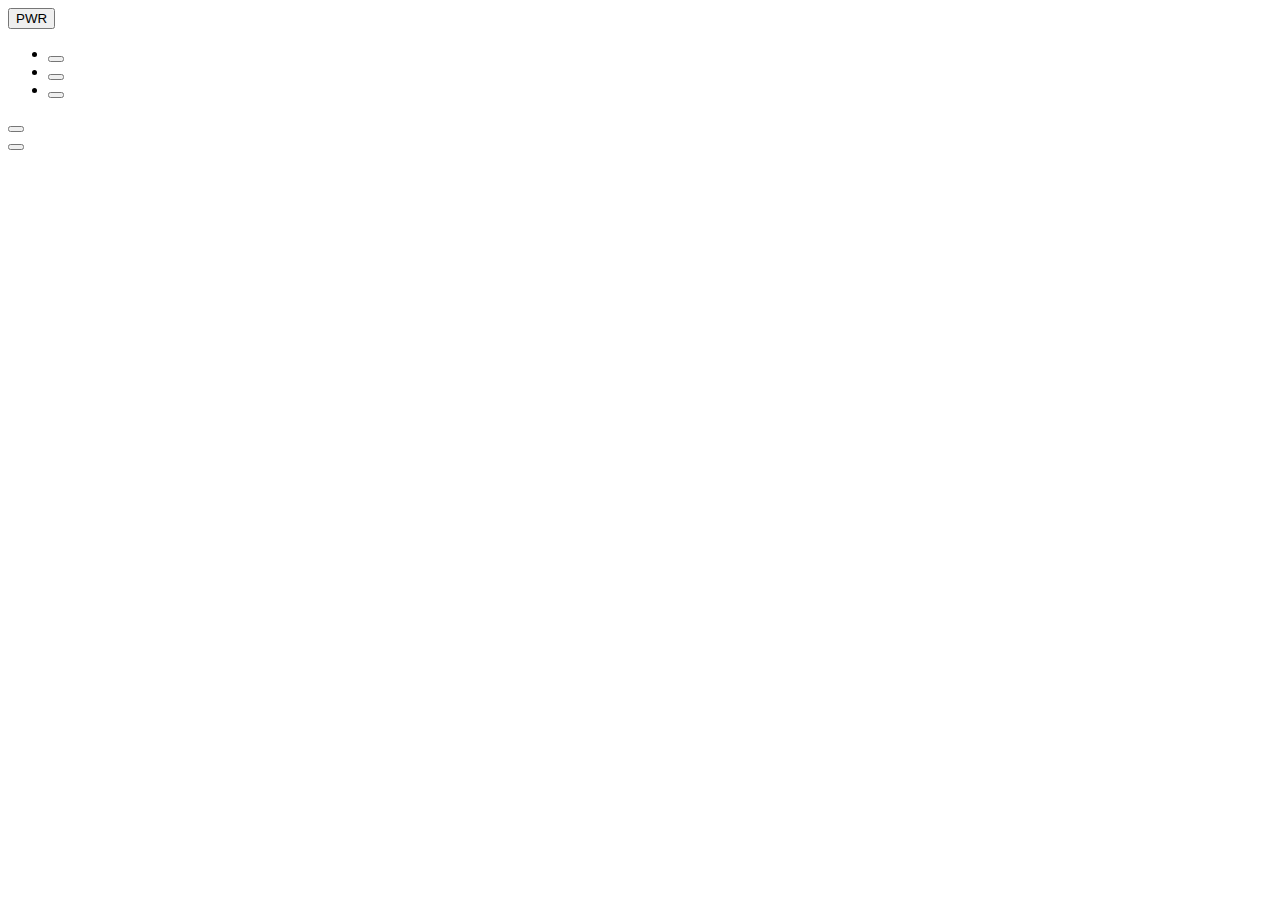
==== index.html @ af087edd "index" ====
<!DOCTYPE html>
<html lang="en">

<head>
    <meta charset="UTF-8" />
    <meta name="viewport" content="width=device-width, initial-scale=1.0" />
    <meta http-equiv="X-UA-Compatible" content="ie=edge" />
    <title>PWR</title>
    <link rel="stylesheet" href="css/head-style.css" />
    <link rel="stylesheet" href="css/main-style.css" />
    <link rel="stylesheet" href="css/footer-style.css">
    <link rel="stylesheet" href="css/fonts-style.css">
</head>

<body>
    <header>
        <nav class="main_menu">
            <button class="button_home">PWR</button>
            <ul class="navigation">
                <li>
                    <button class="button_play" onclick='location.href="play/play.html"'></button> <!-- ссылка -->
                </li>
                <li>
                    <button class="button_watch"></button>
                </li>
                <li>
                    <button class="button_read"></button>
                </li>
            </ul>
        </nav>
        <div class="additional_menu">
            <div class="search">
                <button class="button_search"></button>
            </div>
            <button class="user"></button>
        </div>
</header>
        <div class="content">

        </div>
        <footer>

        </footer>

</body>

</html>
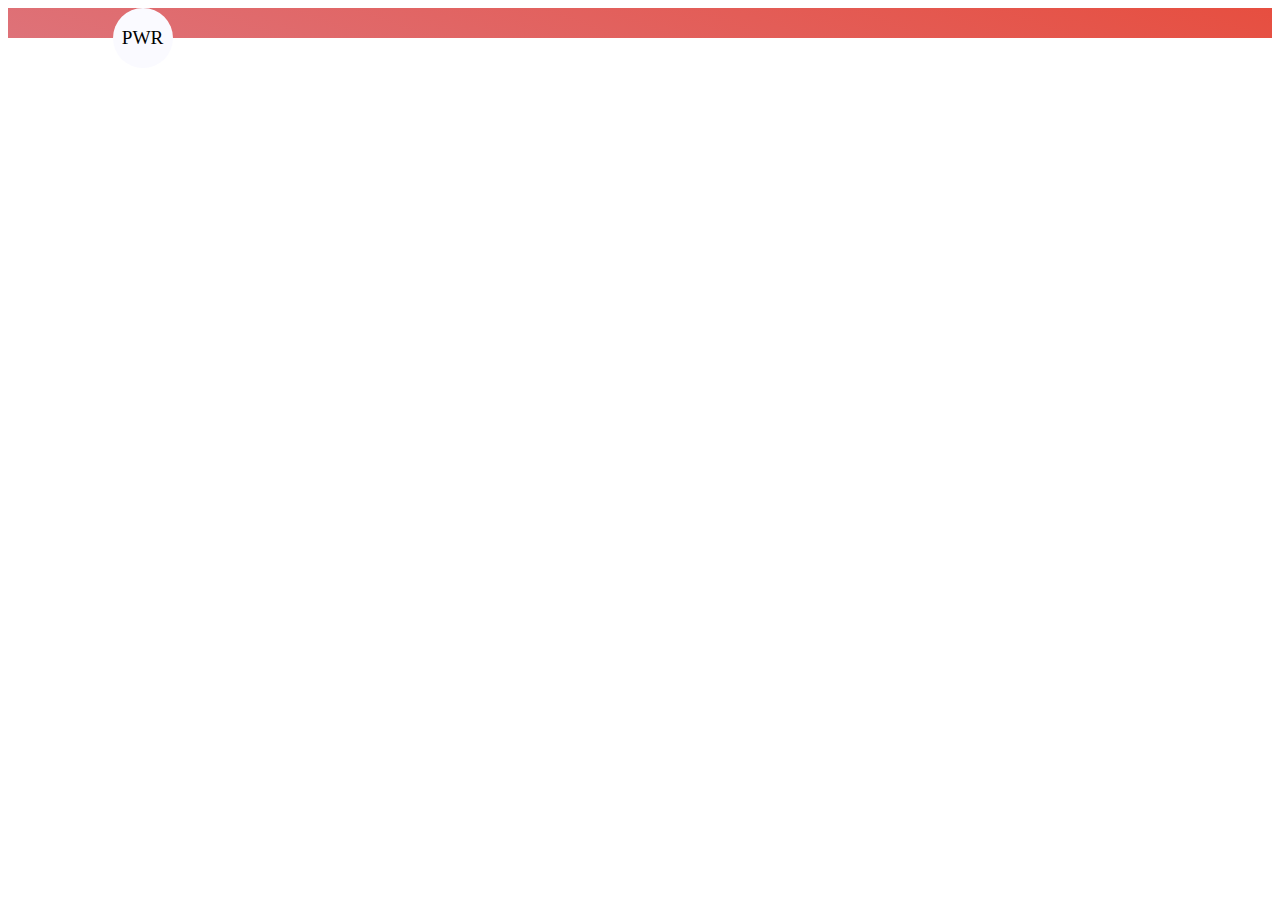
==== commit e13ddc6f: "готовая шапка (основа)" ====
--- a/index.html
+++ b/index.html
@@ -21,10 +21,10 @@
                     <button class="button_play" onclick='location.href="play/play.html"'></button> <!-- ссылка -->
                 </li>
                 <li>
-                    <button class="button_watch"></button>
+                    <button class="button_watch" onclick='location.href="watch/watch.html"'></button>
                 </li>
                 <li>
-                    <button class="button_read"></button>
+                    <button class="button_read" onclick='location.href="read/read.html"'></button>
                 </li>
             </ul>
         </nav>
--- a/css/head-style.css
+++ b/css/head-style.css
@@ -0,0 +1,246 @@
+header {
+  display: block;
+  background-repeat: repeat;
+
+  margin: 0;
+  padding: 0;
+  width: 100%;
+  height: 30px;
+  background-image: linear-gradient(
+    200deg,
+    #2c3e50,
+    #27ae60,
+    #2980b9,
+    #e74c3c,
+    #8d44ad6b
+  );
+  /* background: linear-gradient(-45deg, transparent 15px, #58a 0) right, linear-gradient(45deg, transparent 15px, #655 0) left; */
+  background-attachment: fixed;
+
+  background-size: 1000% 100%;
+  animation: bganimation 60s infinite;
+  transition: 0.35s;
+  z-index: 0;
+}
+
+
+@keyframes bganimation {
+  0% {
+    background-position: 0% 50%;
+  }
+  50% {
+    background-position: 100% 50%;
+  }
+  100% {
+    background-position: 0% 50%;
+  }
+}
+
+header:hover{
+    transition: 0.5s;
+    height: 60px;
+}
+
+.main_menu{
+    position: absolute;
+}
+
+header:hover .main_menu {
+    padding-top: 30px;
+    transition: 0.5s;
+}
+header .main_menu {
+    padding-top: 0px;
+    transition: 0.35s;
+}
+
+ul,li,a {
+  text-decoration: none;
+  list-style: none;
+  padding: 0%;
+  margin: 0%;
+  z-index: 2;
+}
+
+li {
+  opacity: 0.5;
+  padding-top: 20px;
+}
+
+li:hover{
+  opacity: 1.0;
+  transition: 1s;
+}
+
+nav {
+  padding: 0%;
+  margin-left: 7%;
+  z-index: 1;
+}
+
+button{
+  outline: none;
+}
+
+@font-face{
+  font-family: "Montserrat-SemiBold"; /* Имя шрифта */
+  src: url("../fonts/Montserrat/Montserrat-SemiBold.ttf"); /* Путь к файлу со шрифтом */
+}
+
+.button_home {
+  /* margin: 0; */
+  padding: 0;
+  margin: 0px 15px 0px 15px;
+  /* padding: 0px 15px 0px 15px; */
+  color: black;
+  background-color: rgb(250, 250, 255);
+  border: none;
+  font-size: 1.2em;
+  height: 60px;
+  width: 60px;
+  font-family: Montserrat-SemiBold;
+  border-radius: 50%;
+  cursor: pointer;
+  z-index: 3;
+}
+
+.navigation > li{
+  display: none;
+}
+
+.navigation {
+  position: absolute;
+  opacity: 0.0;
+  z-index: -1;
+  /* width: 80px; */
+}
+
+.navigation:hover, .main_menu:hover > button + .navigation {
+  opacity: 1.0;
+  transition: 1s;
+}
+
+.navigation:hover > li, .main_menu:hover > .navigation > li {
+    display: block;
+}
+
+.button_play {
+  padding: 0px 0px 0px 0px;
+  margin: 0px 15px 0px 15px;
+  color: black;
+  background-color: rgb(250, 250, 255);
+  border: none;
+  height: 60px;
+  width: 60px;
+  border-radius: 50%;
+  cursor: pointer;
+  background-repeat: no-repeat;
+  background-position: center;
+  background-size: 2rem 2rem;
+  background-image: url("data:image/svg+xml,<svg xmlns='http://www.w3.org/2000/svg' width='16' height='16' fill='currentColor' class='bi bi-controller' viewBox='0 0 16 16'><path d='M11.5 6.027a.5.5 0 1 1-1 0 .5.5 0 0 1 1 0zm-1.5 1.5a.5.5 0 1 0 0-1 .5.5 0 0 0 0 1zm2.5-.5a.5.5 0 1 1-1 0 .5.5 0 0 1 1 0zm-1.5 1.5a.5.5 0 1 0 0-1 .5.5 0 0 0 0 1zm-6.5-3h1v1h1v1h-1v1h-1v-1h-1v-1h1v-1z'/><path d='M3.051 3.26a.5.5 0 0 1 .354-.613l1.932-.518a.5.5 0 0 1 .62.39c.655-.079 1.35-.117 2.043-.117.72 0 1.443.041 2.12.126a.5.5 0 0 1 .622-.399l1.932.518a.5.5 0 0 1 .306.729c.14.09.266.19.373.297.408.408.78 1.05 1.095 1.772.32.733.599 1.591.805 2.466.206.875.34 1.78.364 2.606.024.816-.059 1.602-.328 2.21a1.42 1.42 0 0 1-1.445.83c-.636-.067-1.115-.394-1.513-.773-.245-.232-.496-.526-.739-.808-.126-.148-.25-.292-.368-.423-.728-.804-1.597-1.527-3.224-1.527-1.627 0-2.496.723-3.224 1.527-.119.131-.242.275-.368.423-.243.282-.494.575-.739.808-.398.38-.877.706-1.513.773a1.42 1.42 0 0 1-1.445-.83c-.27-.608-.352-1.395-.329-2.21.024-.826.16-1.73.365-2.606.206-.875.486-1.733.805-2.466.315-.722.687-1.364 1.094-1.772a2.34 2.34 0 0 1 .433-.335.504.504 0 0 1-.028-.079zm2.036.412c-.877.185-1.469.443-1.733.708-.276.276-.587.783-.885 1.465a13.748 13.748 0 0 0-.748 2.295 12.351 12.351 0 0 0-.339 2.406c-.022.755.062 1.368.243 1.776a.42.42 0 0 0 .426.24c.327-.034.61-.199.929-.502.212-.202.4-.423.615-.674.133-.156.276-.323.44-.504C4.861 9.969 5.978 9.027 8 9.027s3.139.942 3.965 1.855c.164.181.307.348.44.504.214.251.403.472.615.674.318.303.601.468.929.503a.42.42 0 0 0 .426-.241c.18-.408.265-1.02.243-1.776a12.354 12.354 0 0 0-.339-2.406 13.753 13.753 0 0 0-.748-2.295c-.298-.682-.61-1.19-.885-1.465-.264-.265-.856-.523-1.733-.708-.85-.179-1.877-.27-2.913-.27-1.036 0-2.063.091-2.913.27z'/></svg>");
+  /* background-image: url(controller.svg); */
+}
+
+.button_watch {
+  padding: 0px 0px 0px 0px;
+  margin: 0px 15px 0px 15px;
+  color: black;
+  background-color: rgb(250, 250, 255);
+  border: none;
+  height: 60px;
+  width: 60px;
+  border-radius: 50%;
+  cursor: pointer;
+  background-repeat: no-repeat;
+  background-position: center;
+  background-size: 2rem 2rem;
+  background-image: url("data:image/svg+xml,<svg xmlns='http://www.w3.org/2000/svg' width='16' height='16' fill='currentColor' class='bi bi-tv' viewBox='0 0 16 16'><path d='M2.5 13.5A.5.5 0 0 1 3 13h10a.5.5 0 0 1 0 1H3a.5.5 0 0 1-.5-.5zM13.991 3l.024.001a1.46 1.46 0 0 1 .538.143.757.757 0 0 1 .302.254c.067.1.145.277.145.602v5.991l-.001.024a1.464 1.464 0 0 1-.143.538.758.758 0 0 1-.254.302c-.1.067-.277.145-.602.145H2.009l-.024-.001a1.464 1.464 0 0 1-.538-.143.758.758 0 0 1-.302-.254C1.078 10.502 1 10.325 1 10V4.009l.001-.024a1.46 1.46 0 0 1 .143-.538.758.758 0 0 1 .254-.302C1.498 3.078 1.675 3 2 3h11.991zM14 2H2C0 2 0 4 0 4v6c0 2 2 2 2 2h12c2 0 2-2 2-2V4c0-2-2-2-2-2z'/></svg>");
+
+}
+
+.button_read {
+  padding: 0px 0px 0px 0px;
+  margin: 0px 15px 0px 15px;
+  color: black;  
+  background-color: rgb(250, 250, 255);
+  border: none;
+  height: 60px;
+  width: 60px;
+  border-radius: 50%;
+  cursor: pointer;
+  background-repeat: no-repeat;
+  background-position: center;
+  background-size: 2rem 2rem;
+  background-image: url("data:image/svg+xml,<svg xmlns='http://www.w3.org/2000/svg' width='16' height='16' fill='currentColor' class='bi bi-book' viewBox='0 0 16 16'><path d='M1 2.828c.885-.37 2.154-.769 3.388-.893 1.33-.134 2.458.063 3.112.752v9.746c-.935-.53-2.12-.603-3.213-.493-1.18.12-2.37.461-3.287.811V2.828zm7.5-.141c.654-.689 1.782-.886 3.112-.752 1.234.124 2.503.523 3.388.893v9.923c-.918-.35-2.107-.692-3.287-.81-1.094-.111-2.278-.039-3.213.492V2.687zM8 1.783C7.015.936 5.587.81 4.287.94c-1.514.153-3.042.672-3.994 1.105A.5.5 0 0 0 0 2.5v11a.5.5 0 0 0 .707.455c.882-.4 2.303-.881 3.68-1.02 1.409-.142 2.59.087 3.223.877a.5.5 0 0 0 .78 0c.633-.79 1.814-1.019 3.222-.877 1.378.139 2.8.62 3.681 1.02A.5.5 0 0 0 16 13.5v-11a.5.5 0 0 0-.293-.455c-.952-.433-2.48-.952-3.994-1.105C10.413.809 8.985.936 8 1.783z'/></svg>");
+}
+
+.additional_menu{
+  display: flex;
+  align-items: center; 
+  height: auto;
+  width: 450px;
+  /* transition: 0.25s; */
+  opacity: 0.0;
+  float: right;
+  margin-right: 1%;
+}
+
+header:hover .additional_menu{
+  transition: 1s;
+  opacity: 1.0;
+}
+
+/* .additional_menu > .search > .button_search, .additional_menu > .user  {
+  display: none;
+} */
+header:hover .additional_menu > div > button, header:hover .additional_menu > button{
+  display: flex;
+}
+.search{
+  /* display: none; */
+  height: auto;
+  width: 390px;
+  padding: 0;
+  border: none;
+}
+
+.button_search{
+  display: none;
+  background: 0;
+  opacity: 0.5;
+  float: right;
+  height: 60px;
+  width: 60px;
+  padding: 0;
+  border: none;
+  cursor: pointer;
+  background-position: center;
+  background-repeat: no-repeat;
+  background-size: 1.3rem 1.3rem;
+  background-image: url("data:image/svg+xml,<svg xmlns='http://www.w3.org/2000/svg' width='16' height='16' fill='white' class='bi bi-search' viewBox='0 0 16 16'> <path d='M11.742 10.344a6.5 6.5 0 1 0-1.397 1.398h-.001c.03.04.062.078.098.115l3.85 3.85a1 1 0 0 0 1.415-1.414l-3.85-3.85a1.007 1.007 0 0 0-.115-.1zM12 6.5a5.5 5.5 0 1 1-11 0 5.5 5.5 0 0 1 11 0z'/></svg>");
+
+}
+.button_search:hover{
+  opacity: 1;
+  transition: 0.5s;
+}
+
+.user {
+  display: none;
+  background: 0;
+  opacity: 0.5;
+  align-items: center;
+  background-position: center;
+  border: none;
+  height: 60px;
+  width: 60px;
+  margin-left: auto;
+  cursor: pointer;
+  background-repeat: no-repeat;
+  background-size: 2rem 2rem;
+  background-image: url("data:image/svg+xml,<svg xmlns='http://www.w3.org/2000/svg' width='16' height='16' fill='white' class='bi bi-people' viewBox='0 0 16 16'><path d='M15 14s1 0 1-1-1-4-5-4-5 3-5 4 1 1 1 1h8zm-7.978-1A.261.261 0 0 1 7 12.996c.001-.264.167-1.03.76-1.72C8.312 10.629 9.282 10 11 10c1.717 0 2.687.63 3.24 1.276.593.69.758 1.457.76 1.72l-.008.002a.274.274 0 0 1-.014.002H7.022zM11 7a2 2 0 1 0 0-4 2 2 0 0 0 0 4zm3-2a3 3 0 1 1-6 0 3 3 0 0 1 6 0zM6.936 9.28a5.88 5.88 0 0 0-1.23-.247A7.35 7.35 0 0 0 5 9c-4 0-5 3-5 4 0 .667.333 1 1 1h4.216A2.238 2.238 0 0 1 5 13c0-1.01.377-2.042 1.09-2.904.243-.294.526-.569.846-.816zM4.92 10A5.493 5.493 0 0 0 4 13H1c0-.26.164-1.03.76-1.724.545-.636 1.492-1.256 3.16-1.275zM1.5 5.5a3 3 0 1 1 6 0 3 3 0 0 1-6 0zm3-2a2 2 0 1 0 0 4 2 2 0 0 0 0-4z'/></svg>");
+  }
+  .user:hover{
+    opacity: 1;
+    transition: 0.5s;
+}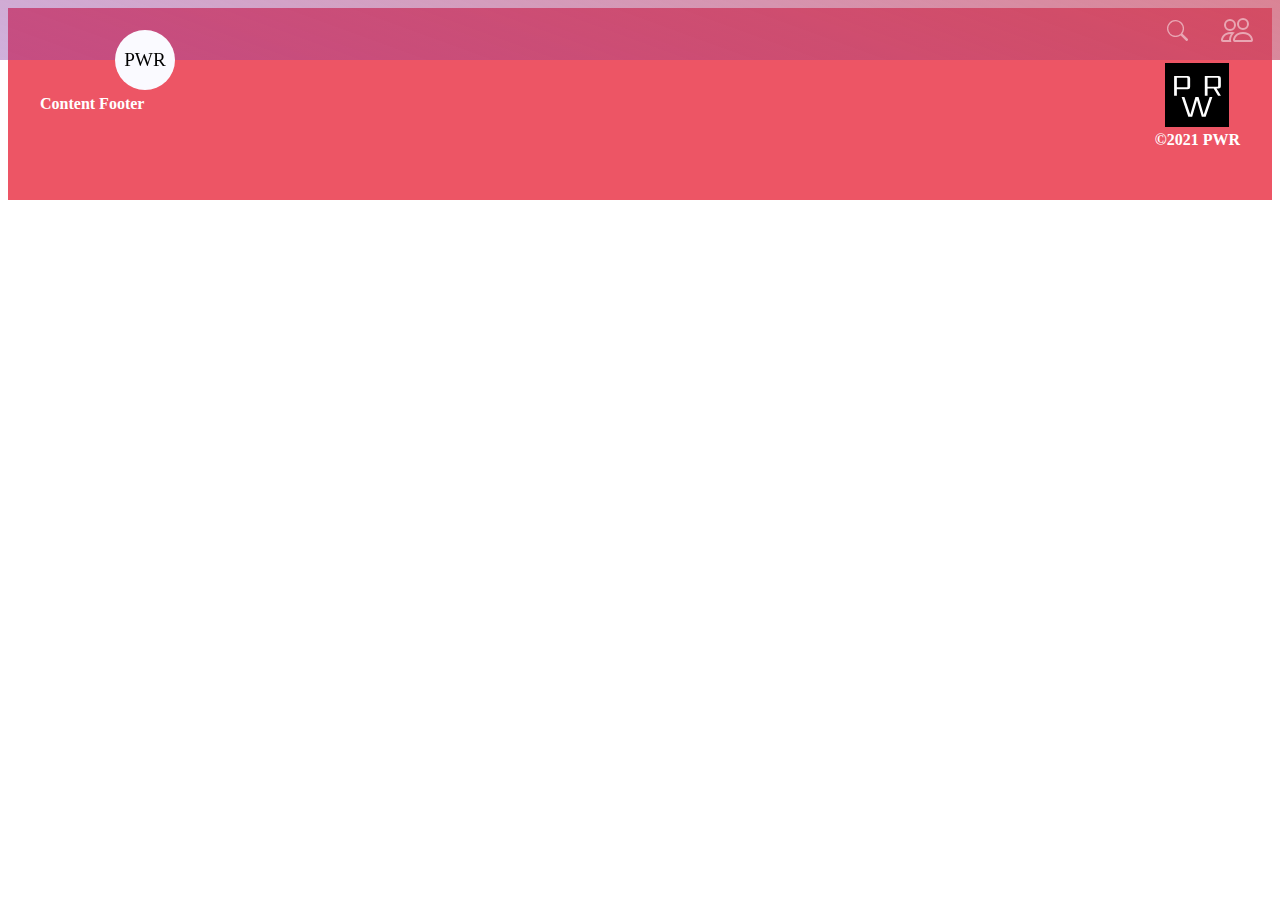
==== commit f0465d66: "fix commit" ====
--- a/index.html
+++ b/index.html
@@ -6,25 +6,29 @@
     <meta name="viewport" content="width=device-width, initial-scale=1.0" />
     <meta http-equiv="X-UA-Compatible" content="ie=edge" />
     <title>PWR</title>
+    <link rel="icon" href="./favicon.png" type="image/png">
+    <!-- <link rel="icon" href="https://cookieless.MySite.com/favicon.ico" type="image/x-icon" /> -->
     <link rel="stylesheet" href="css/head-style.css" />
     <link rel="stylesheet" href="css/main-style.css" />
-    <link rel="stylesheet" href="css/footer-style.css">
-    <link rel="stylesheet" href="css/fonts-style.css">
+    <link rel="stylesheet" href="css/footer-style.css" />
+    <link rel="stylesheet" href="css/fonts-style.css" />
+    <link rel="stylesheet" href="css/play/cards.css" />
 </head>
 
 <body>
     <header>
         <nav class="main_menu">
-            <button class="button_home">PWR</button>
+            <button class="button_home" style="margin-left: 25px;">PWR</button>
             <ul class="navigation">
                 <li>
-                    <button class="button_play" onclick='location.href="play/play.html"'></button> <!-- ссылка -->
+                    <button class="button_play" onclick='location.href="play_part/play.html"'></button>
+                    <!-- ссылка -->
                 </li>
                 <li>
-                    <button class="button_watch" onclick='location.href="watch/watch.html"'></button>
+                    <button class="button_watch" onclick='location.href="watch_part/watch.html"'></button>
                 </li>
                 <li>
-                    <button class="button_read" onclick='location.href="read/read.html"'></button>
+                    <button class="button_read" onclick='location.href="read_part/read.html"'></button>
                 </li>
             </ul>
         </nav>
@@ -34,14 +38,417 @@
             </div>
             <button class="user"></button>
         </div>
-</header>
-        <div class="content">
-
+    </header>
+    <div class="content"></div>
+    <div class="content"></div>
+    <div class="content"></div>
+    <div class="content"></div>
+    <footer>
+        <div class="bubbles">
+            <!-- <div class="bubble"
+                style="--size:3.948727370427094rem; --distance:6.549844304443704rem; --position:37.77509996904687%; --time:3.4749877419681625s; --delay:-3.6175227316938128s;">
+            </div> -->
+            <div class="bubble"
+                style="--size:3.1367589142612493rem; --distance:9.201428553425194rem; --position:12.858069494196055%; --time:2.86108673673815s; --delay:-3.466136213500909s;">
+            </div>
+            <div class="bubble"
+                style="--size:3.670353292409045rem; --distance:6.091466822834024rem; --position:83.87599224735982%; --time:2.884741479718118s; --delay:-3.914199660465432s;">
+            </div>
+            <div class="bubble"
+                style="--size:2.284219067628695rem; --distance:8.361922949764185rem; --position:38.792128164680186%; --time:2.155160875172521s; --delay:-2.1383026610315s;">
+            </div>
+            <div class="bubble"
+                style="--size:4.069397222473787rem; --distance:6.437437799266891rem; --position:48.37378714667215%; --time:3.8854760142228035s; --delay:-2.003293407192522s;">
+            </div>
+            <div class="bubble"
+                style="--size:4.118524295577636rem; --distance:7.266617221627243rem; --position:92.50546962364902%; --time:3.008534002045968s; --delay:-3.36789245616615s;">
+            </div>
+            <div class="bubble"
+                style="--size:2.8761320525238423rem; --distance:6.795263122536467rem; --position:67.51904483965677%; --time:3.6310864192461967s; --delay:-2.802022008845197s;">
+            </div>
+            <div class="bubble"
+                style="--size:2.312696759448805rem; --distance:7.322653841328826rem; --position:60.850997403567575%; --time:2.889064248804776s; --delay:-2.958729641729799s;">
+            </div>
+            <div class="bubble"
+                style="--size:4.304632946880781rem; --distance:6.335824960311105rem; --position:49.224587279427425%; --time:2.9152658268993936s; --delay:-2.9139965771781906s;">
+            </div>
+            <!-- <div class="bubble"
+                style="--size:4.24087884777848rem; --distance:8.332487312730246rem; --position:49.733142081216386%; --time:2.50763098416795s; --delay:-3.2711328539859816s;">
+            </div> -->
+            <div class="bubble"
+                style="--size:3.8054182860505037rem; --distance:9.182626296881057rem; --position:-2.193633084658959%; --time:3.2894369142450017s; --delay:-2.7060606423033233s;">
+            </div>
+            <!-- <div class="bubble"
+                style="--size:4.47548216769264rem; --distance:7.27748374230817rem; --position:15.029050917769734%; --time:3.1232163762725897s; --delay:-2.106244963361916s;">
+            </div> -->
+            <div class="bubble"
+                style="--size:4.529884404888543rem; --distance:9.613780638615697rem; --position:31.57328110692756%; --time:3.604474165775844s; --delay:-3.2563677599597596s;">
+            </div>
+            <div class="bubble"
+                style="--size:4.4363717853736215rem; --distance:7.311288552017235rem; --position:72.49677222178676%; --time:3.315905406928909s; --delay:-3.9870099745563374s;">
+            </div>
+            <div class="bubble"
+                style="--size:3.9560514298943916rem; --distance:7.1629132201546675rem; --position:55.48678643426719%; --time:3.6384654259913094s; --delay:-2.748614552137579s;">
+            </div>
+            <div class="bubble"
+                style="--size:4.765261766631211rem; --distance:8.497076244973673rem; --position:87.86054566198318%; --time:3.7439848417061783s; --delay:-2.1309020741868965s;">
+            </div>
+            <div class="bubble"
+                style="--size:3.994747013450578rem; --distance:6.391963702606973rem; --position:66.15126655823278%; --time:3.5052422249312936s; --delay:-3.2991444500768283s;">
+            </div>
+            <div class="bubble"
+                style="--size:4.068875734766092rem; --distance:7.541961313321961rem; --position:102.64092947825233%; --time:2.4129020394331318s; --delay:-3.3087464364875325s;">
+            </div>
+            <div class="bubble"
+                style="--size:4.126893571139312rem; --distance:9.436315991846893rem; --position:50.12735140008847%; --time:2.6475102987859267s; --delay:-3.6232979571289374s;">
+            </div>
+            <!-- <div class="bubble"
+                style="--size:2.5138648707271596rem; --distance:6.261255263489236rem; --position:86.2963316475169%; --time:3.1145818926531055s; --delay:-3.4240066824417537s;">
+            </div> -->
+            <div class="bubble"
+                style="--size:3.1649677499776754rem; --distance:7.361507259146381rem; --position:77.45368000635665%; --time:2.7442447464184907s; --delay:-2.479951826653431s;">
+            </div>
+            <div class="bubble"
+                style="--size:4.754433070112737rem; --distance:6.2261550489255235rem; --position:58.09380522905347%; --time:3.8049780089886247s; --delay:-2.0837937587870456s;">
+            </div>
+            <div class="bubble"
+                style="--size:3.0580199622103104rem; --distance:7.763676274447313rem; --position:12.553315382268067%; --time:3.7866641846799944s; --delay:-2.6535574494017804s;">
+            </div>
+            <div class="bubble"
+                style="--size:4.002221210296389rem; --distance:6.663193691420339rem; --position:0.7462134093690986%; --time:2.0097060558059834s; --delay:-2.5223260659072886s;">
+            </div>
+            <!-- <div class="bubble"
+                style="--size:4.2695783724010585rem; --distance:7.058230191710775rem; --position:16.477371161163155%; --time:2.2272471034359436s; --delay:-3.619439098650853s;">
+            </div> -->
+            <div class="bubble"
+                style="--size:5.179525899021263rem; --distance:8.851941441554423rem; --position:47.300468309935084%; --time:2.0526883747452738s; --delay:-3.05402969744903s;">
+            </div>
+            <div class="bubble"
+                style="--size:4.923774829683213rem; --distance:9.191668483785312rem; --position:17.623113300076472%; --time:2.890073188637587s; --delay:-3.320579987264792s;">
+            </div>
+            <div class="bubble"
+                style="--size:4.4423786488671935rem; --distance:9.687374053019777rem; --position:11.48212852447179%; --time:3.3204387171514758s; --delay:-2.0660032100765715s;">
+            </div>
+            <!-- <div class="bubble"
+                style="--size:4.304426763301396rem; --distance:9.590794799432166rem; --position:1.5371229900697863%; --time:3.7465007802967007s; --delay:-3.4964514814208223s;">
+            </div> -->
+            <div class="bubble"
+                style="--size:2.906997371544098rem; --distance:9.485259701568625rem; --position:71.15001037034126%; --time:2.2067283282542824s; --delay:-3.484538813397475s;">
+            </div>
+            <!-- <div class="bubble"
+                style="--size:4.678284196373078rem; --distance:9.659993170418753rem; --position:0.5781654572466959%; --time:3.8514096832241203s; --delay:-2.4410493005620566s;">
+            </div> -->
+            <div class="bubble"
+                style="--size:5.246427110015698rem; --distance:7.630388080906622rem; --position:23.3886812488525%; --time:3.368390207580188s; --delay:-3.097168297763015s;">
+            </div>
+            <div class="bubble"
+                style="--size:2.217791644210311rem; --distance:8.6600223402329rem; --position:36.63006491517401%; --time:3.2140079305803515s; --delay:-2.764435911898658s;">
+            </div>
+            <div class="bubble"
+                style="--size:5.263756354081423rem; --distance:9.131447064352507rem; --position:69.24881070367256%; --time:3.70000332336418s; --delay:-2.484562467156992s;">
+            </div>
+            <div class="bubble"
+                style="--size:3.7185900404766477rem; --distance:7.840524267756625rem; --position:52.37535330758434%; --time:2.937473900337103s; --delay:-3.223563774393622s;">
+            </div>
+            <!-- <div class="bubble"
+                style="--size:3.013004622829529rem; --distance:8.587197053918352rem; --position:88.6416788192108%; --time:2.358050899281837s; --delay:-2.7799154742920376s;">
+            </div> -->
+            <div class="bubble"
+                style="--size:2.8623163573269714rem; --distance:6.059821768083595rem; --position:64.44564035280656%; --time:3.8572872429564606s; --delay:-3.8868326522878203s;">
+            </div>
+            <div class="bubble"
+                style="--size:4.669675690848313rem; --distance:9.051366612445879rem; --position:84.18017522946663%; --time:3.3977591378342327s; --delay:-3.2164008382863383s;">
+            </div>
+            <div class="bubble"
+                style="--size:2.9959755370274497rem; --distance:8.87666109116352rem; --position:58.72050644134132%; --time:2.281940467910401s; --delay:-2.771902518873723s;">
+            </div>
+            <div class="bubble"
+                style="--size:3.069548611822391rem; --distance:8.232943371566527rem; --position:69.78465714594608%; --time:2.9269948809088846s; --delay:-3.0337983043845975s;">
+            </div>
+            <div class="bubble"
+                style="--size:3.7139227972717332rem; --distance:6.214855619030818rem; --position:81.77236233170487%; --time:2.7506665327996696s; --delay:-3.390290759569023s;">
+            </div>
+            <div class="bubble"
+                style="--size:5.334926613721213rem; --distance:9.415594454879034rem; --position:62.675723190943245%; --time:2.05358487482981s; --delay:-3.2278070510826136s;">
+            </div>
+            <div class="bubble"
+                style="--size:2.877756424004078rem; --distance:6.675855901591002rem; --position:95.59177365199749%; --time:2.556442624315955s; --delay:-3.695000519825677s;">
+            </div>
+            <div class="bubble"
+                style="--size:5.764920918681949rem; --distance:7.395002576101345rem; --position:17.099436109585984%; --time:2.8284747601812055s; --delay:-3.612602612981969s;">
+            </div>
+            <div class="bubble"
+                style="--size:4.6278205147014315rem; --distance:6.852079065165088rem; --position:11.499915049711845%; --time:3.050029894836463s; --delay:-2.383942977657673s;">
+            </div>
+            <div class="bubble"
+                style="--size:3.9238504402050074rem; --distance:6.715858176044475rem; --position:55.19603300812258%; --time:2.7521004094876136s; --delay:-3.824629789096179s;">
+            </div>
+            <div class="bubble"
+                style="--size:3.954106786943007rem; --distance:6.77033169160299rem; --position:91.918327175393%; --time:3.0713795068502203s; --delay:-3.673995434225004s;">
+            </div>
+            <div class="bubble"
+                style="--size:5.17691925951679rem; --distance:7.651683070951435rem; --position:63.328576873814555%; --time:2.246020057981443s; --delay:-2.013998629247177s;">
+            </div>
+            <!-- <div class="bubble"
+                style="--size:4.99165183631768rem; --distance:8.569359352446128rem; --position:11.285812499440546%; --time:3.9630812358258036s; --delay:-2.8912791430119102s;">
+            </div> -->
+            <div class="bubble"
+                style="--size:4.635108057340669rem; --distance:9.065783080683682rem; --position:70.66112455797104%; --time:2.0149491930267134s; --delay:-2.2787281445393224s;">
+            </div>
+            <div class="bubble"
+                style="--size:5.453655718448519rem; --distance:6.016637801578447rem; --position:75.14046121685043%; --time:3.105391076705995s; --delay:-2.879503555060295s;">
+            </div>
+            <div class="bubble"
+                style="--size:5.488930218941075rem; --distance:6.68027666230896rem; --position:45.138471744396654%; --time:2.8745887734279703s; --delay:-3.3273863072785117s;">
+            </div>
+            <div class="bubble"
+                style="--size:5.423725182274157rem; --distance:6.046021670187853rem; --position:36.34763596671894%; --time:3.00227615470992s; --delay:-2.0786113538747695s;">
+            </div>
+            <div class="bubble"
+                style="--size:5.926827641350309rem; --distance:9.30241495746645rem; --position:90.40262290533066%; --time:3.3392688391643115s; --delay:-3.081749438413535s;">
+            </div>
+            <div class="bubble"
+                style="--size:3.6443249139075684rem; --distance:9.522436622804628rem; --position:102.04800233197632%; --time:3.5083455679691906s; --delay:-2.8388207735781896s;">
+            </div>
+            <div class="bubble"
+                style="--size:3.973719991963364rem; --distance:9.816646995582582rem; --position:-1.2261180607751654%; --time:2.42668432936786s; --delay:-3.7686004305309955s;">
+            </div>
+            <div class="bubble"
+                style="--size:5.071401626667304rem; --distance:9.372665377632392rem; --position:2.3480917211174868%; --time:3.2735484594145743s; --delay:-2.4556647616304725s;">
+            </div>
+            <div class="bubble"
+                style="--size:3.285603424705326rem; --distance:6.3409903008038775rem; --position:62.17410140334334%; --time:2.560895396676588s; --delay:-3.4127906405203583s;">
+            </div>
+            <!-- <div class="bubble"
+                style="--size:2.2845310590383043rem; --distance:8.99752335474967rem; --position:58.4237035325211%; --time:2.2052584197668086s; --delay:-3.9179142682156964s;">
+            </div> -->
+            <div class="bubble"
+                style="--size:4.772959407910194rem; --distance:7.233400365266518rem; --position:93.63293900232946%; --time:2.3739749236465664s; --delay:-2.3388092229566246s;">
+            </div>
+            <div class="bubble"
+                style="--size:3.3600885040050947rem; --distance:7.601216841836544rem; --position:68.22182376918981%; --time:3.787963905189989s; --delay:-3.758287831891939s;">
+            </div>
+            <div class="bubble"
+                style="--size:2.5988503163680887rem; --distance:6.11631476912462rem; --position:3.084770717839337%; --time:3.7109543817422073s; --delay:-3.523863325702666s;">
+            </div>
+            <div class="bubble"
+                style="--size:4.401736501105709rem; --distance:9.303293484866956rem; --position:97.50933892726877%; --time:2.829614005782079s; --delay:-2.589628890015976s;">
+            </div>
+            <div class="bubble"
+                style="--size:3.6002084149658637rem; --distance:7.608724735476558rem; --position:42.8491339718842%; --time:2.693593339446382s; --delay:-2.691728601832254s;">
+            </div>
+            <div class="bubble"
+                style="--size:3.4099806059279754rem; --distance:7.384755302514197rem; --position:0.7290931774064457%; --time:2.786196277857473s; --delay:-3.628728800967194s;">
+            </div>
+            <div class="bubble"
+                style="--size:2.9108779701906062rem; --distance:8.853460961360376rem; --position:42.790918104169535%; --time:2.979602013496716s; --delay:-3.2686111184111275s;">
+            </div>
+            <div class="bubble"
+                style="--size:4.3519026218545225rem; --distance:8.843920474687213rem; --position:67.73977508704391%; --time:2.711114947036962s; --delay:-2.2519280486287276s;">
+            </div>
+            <div class="bubble"
+                style="--size:5.256827196725564rem; --distance:8.006063670297124rem; --position:101.02272410728568%; --time:2.389134950070548s; --delay:-3.176276521644877s;">
+            </div>
+            <div class="bubble"
+                style="--size:3.7608532159252954rem; --distance:8.208994588361373rem; --position:76.81651343108392%; --time:3.667721247762901s; --delay:-3.0406963659136914s;">
+            </div>
+            <div class="bubble"
+                style="--size:3.265363694590464rem; --distance:8.408693462423448rem; --position:22.52859349536239%; --time:2.8568996708765995s; --delay:-2.1678958467760023s;">
+            </div>
+            <div class="bubble"
+                style="--size:5.491593196326rem; --distance:6.375034723512148rem; --position:48.41068511625774%; --time:2.9301185787321455s; --delay:-3.2198244550965818s;">
+            </div>
+            <div class="bubble"
+                style="--size:3.4596394119424705rem; --distance:6.885777462226457rem; --position:52.12442597782462%; --time:3.769563763171114s; --delay:-2.3456850743968247s;">
+            </div>
+            <div class="bubble"
+                style="--size:3.64956553126388rem; --distance:9.269738474732215rem; --position:63.35189069343491%; --time:2.885065614334139s; --delay:-2.155025241476991s;">
+            </div>
+            <div class="bubble"
+                style="--size:3.817770046708599rem; --distance:8.063488430471118rem; --position:60.351175644830974%; --time:2.1402211319289273s; --delay:-2.7526922018650724s;">
+            </div>
+            <div class="bubble"
+                style="--size:3.276443541250366rem; --distance:8.679621984421892rem; --position:71.39380720095497%; --time:2.0732581800127283s; --delay:-2.6692447485515802s;">
+            </div>
+            <div class="bubble"
+                style="--size:2.229953442692282rem; --distance:8.224645535454197rem; --position:67.18251905785077%; --time:2.9276429108596704s; --delay:-2.1865856113232915s;">
+            </div>
+            <div class="bubble"
+                style="--size:2.617476595300248rem; --distance:7.111257775631822rem; --position:38.33203337547375%; --time:3.2280696621554665s; --delay:-2.609838798320249s;">
+            </div>
+            <div class="bubble"
+                style="--size:3.005836284498593rem; --distance:6.763617632093626rem; --position:85.0934707230014%; --time:3.8377699948011585s; --delay:-3.132577816403958s;">
+            </div>
+            <div class="bubble"
+                style="--size:3.7364445121899807rem; --distance:8.250305860978935rem; --position:-1.1635891830227352%; --time:2.158886563725934s; --delay:-3.2582125046423274s;">
+            </div>
+            <div class="bubble"
+                style="--size:3.18807362266128rem; --distance:9.119932730980118rem; --position:21.90230463479798%; --time:3.1011954450681465s; --delay:-3.233550116000498s;">
+            </div>
+            <div class="bubble"
+                style="--size:3.2792488351132816rem; --distance:6.045195488025095rem; --position:39.40283209404015%; --time:3.9740523333878173s; --delay:-2.6516599138922605s;">
+            </div>
+            <div class="bubble"
+                style="--size:3.0727567289465156rem; --distance:7.859820546166572rem; --position:82.67880437881306%; --time:2.4124177841018417s; --delay:-3.209426494349661s;">
+            </div>
+            <div class="bubble"
+                style="--size:2.319050182467479rem; --distance:9.608103946420846rem; --position:15.688686804524735%; --time:3.4286867082756056s; --delay:-3.2556174157746844s;">
+            </div>
+            <div class="bubble"
+                style="--size:3.1428138600090607rem; --distance:6.997920912270885rem; --position:73.97654092489266%; --time:2.627027236227373s; --delay:-3.676068828469333s;">
+            </div>
+            <div class="bubble"
+                style="--size:3.135603812341091rem; --distance:9.044926339327795rem; --position:45.56015371780913%; --time:3.7365125203962486s; --delay:-2.00508443572502s;">
+            </div>
+            <div class="bubble"
+                style="--size:3.029821215258658rem; --distance:8.381009506384355rem; --position:-3.1198304468648574%; --time:2.59735627514686s; --delay:-3.33632657220954s;">
+            </div>
+            <div class="bubble"
+                style="--size:5.877238332048699rem; --distance:9.739390247458264rem; --position:40.55213974815135%; --time:3.4886279663554554s; --delay:-2.028747520547473s;">
+            </div>
+            <div class="bubble"
+                style="--size:4.627574006188791rem; --distance:9.889961874946628rem; --position:41.310580419552224%; --time:2.87482809720755s; --delay:-2.500103775638209s;">
+            </div>
+            <div class="bubble"
+                style="--size:3.7903234314691225rem; --distance:6.5686431358586015rem; --position:73.26395471167483%; --time:3.4731450516877476s; --delay:-2.6270228279407255s;">
+            </div>
+            <div class="bubble"
+                style="--size:5.83344750389411rem; --distance:8.61679029916059rem; --position:26.26094202369869%; --time:3.045427788964102s; --delay:-2.4292867145363153s;">
+            </div>
+            <div class="bubble"
+                style="--size:5.889525554724374rem; --distance:7.761283275959475rem; --position:10.863565710278174%; --time:3.0831889798505716s; --delay:-2.1570960826546832s;">
+            </div>
+            <div class="bubble"
+                style="--size:2.995640577796019rem; --distance:9.30414723014184rem; --position:72.59518360658201%; --time:2.8469412434288945s; --delay:-3.3892236735524373s;">
+            </div>
+            <div class="bubble"
+                style="--size:3.2332022550263293rem; --distance:9.29819544436032rem; --position:15.518610069901865%; --time:2.655273123683344s; --delay:-3.9248863556347713s;">
+            </div>
+            <div class="bubble"
+                style="--size:4.089352190574144rem; --distance:6.254470057060483rem; --position:71.00489925704153%; --time:2.233498272749778s; --delay:-2.1505028589268815s;">
+            </div>
+            <div class="bubble"
+                style="--size:4.072103757860255rem; --distance:7.054863848464152rem; --position:16.470789443605057%; --time:3.281677207417528s; --delay:-3.097532772930757s;">
+            </div>
+            <div class="bubble"
+                style="--size:3.6318598986143513rem; --distance:8.856878434984367rem; --position:1.5781712763832907%; --time:2.8640055275167295s; --delay:-3.361588671396552s;">
+            </div>
+            <div class="bubble"
+                style="--size:3.0385367919821373rem; --distance:6.877457060093469rem; --position:8.45013659347499%; --time:2.1728990536813155s; --delay:-2.8982666689797285s;">
+            </div>
+            <div class="bubble"
+                style="--size:5.18709549146677rem; --distance:6.7194807958484315rem; --position:66.5959619250863%; --time:2.391455347239041s; --delay:-3.8035880200298684s;">
+            </div>
+            <div class="bubble"
+                style="--size:3.0936825596600928rem; --distance:8.643559951490554rem; --position:-2.1176408821802384%; --time:3.394064692742947s; --delay:-2.8030130435237766s;">
+            </div>
+            <div class="bubble"
+                style="--size:3.6693776816748773rem; --distance:9.031038190956375rem; --position:89.19195630258896%; --time:3.8244717002420683s; --delay:-3.8139457354075974s;">
+            </div>
+            <div class="bubble"
+                style="--size:5.7357101118162rem; --distance:8.455358315478094rem; --position:98.96598417983618%; --time:2.1982113025709187s; --delay:-2.43005749551088s;">
+            </div>
+            <div class="bubble"
+                style="--size:4.857521341555788rem; --distance:8.835347750425406rem; --position:33.864785269107095%; --time:2.9630948493813545s; --delay:-2.989333241793128s;">
+            </div>
+            <div class="bubble"
+                style="--size:4.446888732702754rem; --distance:6.335671801376756rem; --position:25.094800914291334%; --time:3.3007826711488053s; --delay:-3.4288423866304676s;">
+            </div>
+            <div class="bubble"
+                style="--size:2.9414444791977132rem; --distance:9.011635441522493rem; --position:94.27530670299743%; --time:3.111346403094161s; --delay:-2.004333356188897s;">
+            </div>
+            <div class="bubble"
+                style="--size:3.4269479915837247rem; --distance:9.49354911648338rem; --position:72.77821318984239%; --time:3.790052786195944s; --delay:-3.166244690673961s;">
+            </div>
+            <div class="bubble"
+                style="--size:4.703218872471644rem; --distance:7.0886332949903235rem; --position:95.74062004485221%; --time:2.671270841918625s; --delay:-2.2456997939592243s;">
+            </div>
+            <div class="bubble"
+                style="--size:4.605967008211568rem; --distance:6.437088314925039rem; --position:39.64819837059683%; --time:2.2449570626892257s; --delay:-3.1442627709088096s;">
+            </div>
+            <div class="bubble"
+                style="--size:2.5755947418165004rem; --distance:6.470848397377339rem; --position:28.58166816223354%; --time:3.393851967923814s; --delay:-3.2150314820782726s;">
+            </div>
+            <div class="bubble"
+                style="--size:2.621653583181903rem; --distance:8.566730544043956rem; --position:56.07059548810698%; --time:2.9763158173971016s; --delay:-3.529298351231313s;">
+            </div>
+            <div class="bubble"
+                style="--size:3.315311869793069rem; --distance:9.739438758672822rem; --position:87.75462468587074%; --time:2.9465969220235713s; --delay:-3.9714906985683966s;">
+            </div>
+            <div class="bubble"
+                style="--size:4.1112499282254085rem; --distance:8.140685532763847rem; --position:9.60430271337701%; --time:2.7723371481102155s; --delay:-2.0848196241875714s;">
+            </div>
+            <div class="bubble"
+                style="--size:5.734811557513127rem; --distance:7.4269994470523155rem; --position:13.68033390014331%; --time:2.1736374852022573s; --delay:-3.2438375078733097s;">
+            </div>
+            <div class="bubble"
+                style="--size:3.2714919307002956rem; --distance:9.977095218133957rem; --position:82.18246858367145%; --time:3.0021015891462604s; --delay:-2.2637065456960954s;">
+            </div>
+            <div class="bubble"
+                style="--size:3.2749600114575106rem; --distance:7.69223218426041rem; --position:83.5032586099904%; --time:3.863380982737875s; --delay:-3.3133117066515454s;">
+            </div>
+            <div class="bubble"
+                style="--size:3.1646285281802005rem; --distance:8.365968447176122rem; --position:5.0346585652888045%; --time:3.558512515662754s; --delay:-2.452501753159068s;">
+            </div>
+            <div class="bubble"
+                style="--size:2.817246669206515rem; --distance:8.486632156814249rem; --position:91.28821521292612%; --time:2.870762840172235s; --delay:-2.950845709852344s;">
+            </div>
+            <div class="bubble"
+                style="--size:4.815591161974508rem; --distance:9.646859237703438rem; --position:69.82299382841313%; --time:2.8029952361708634s; --delay:-3.5268328297153153s;">
+            </div>
+            <div class="bubble"
+                style="--size:5.538053646282726rem; --distance:7.127864556727358rem; --position:43.69131018275164%; --time:2.8136187357422298s; --delay:-2.191913606502136s;">
+            </div>
+            <div class="bubble"
+                style="--size:5.238587736975816rem; --distance:7.687046878369922rem; --position:95.33863105658094%; --time:2.253488453139477s; --delay:-3.538310778409527s;">
+            </div>
+            <div class="bubble"
+                style="--size:3.6819708630212693rem; --distance:6.318341126882495rem; --position:49.31674607691997%; --time:3.452673155604683s; --delay:-2.229937757333203s;">
+            </div>
+            <div class="bubble"
+                style="--size:3.3829049991798463rem; --distance:8.14089956305745rem; --position:1.5196222872325933%; --time:2.365903296499061s; --delay:-2.6095207780507614s;">
+            </div>
+            <div class="bubble"
+                style="--size:2.081211756707922rem; --distance:8.326658188958566rem; --position:81.46991946721893%; --time:2.5842628693928584s; --delay:-3.3589468430934226s;">
+            </div>
+            <div class="bubble"
+                style="--size:3.1692822834970285rem; --distance:9.11823183429859rem; --position:52.94719159529716%; --time:3.9121238491885566s; --delay:-2.564480359066781s;">
+            </div>
+            <div class="bubble"
+                style="--size:2.618846228549457rem; --distance:6.455160831993574rem; --position:103.0901769420394%; --time:2.0186655268066964s; --delay:-2.8714462727310996s;">
+            </div>
+            <div class="bubble"
+                style="--size:5.096645675187896rem; --distance:8.079205119437425rem; --position:95.80835734539296%; --time:3.2911979656772328s; --delay:-2.0540302481545263s;">
+            </div>
+            <div class="bubble"
+                style="--size:5.742168569591237rem; --distance:6.653073669165891rem; --position:0.384754764750161%; --time:3.6574458939900767s; --delay:-3.8232477175163018s;">
+            </div>
+            <div class="bubble"
+                style="--size:5.352232418589858rem; --distance:7.4501273094513945rem; --position:3.340768315539698%; --time:3.235750393514813s; --delay:-2.6239239597659543s;">
+            </div>
+            <div class="bubble"
+                style="--size:5.030051738239163rem; --distance:6.761656639270766rem; --position:19.47158415771472%; --time:3.809913143422777s; --delay:-3.0445160141439613s;">
+            </div>
         </div>
-        <footer>
-
-        </footer>
-
+        <div class="footer_content">
+            <div>
+                <b>Content Footer</b>
+            </div>
+            <div><a class="logo_svg" href=""></a>
+                <b>©2021 PWR</b>
+            </div>
+        </div>
+    </footer>
+    <svg style="position: fixed; top: 100vh">
+        <defs>
+            <filter id="blob">
+                <feGaussianBlur in="SourceGraphic" stdDeviation="12" result="blur"></feGaussianBlur>
+                <feColorMatrix in="blur" mode="matrix" values="1 0 0 0 0  0 1 0 0 0  0 0 1 0 0  0 0 0 19 -9"
+                    result="blob"></feColorMatrix>
+                <feComposite in="SourceGraphic" in2="blob" operator="atop"></feComposite>
+            </filter>
+        </defs>
+    </svg>
 </body>
 
 </html>--- a/css/head-style.css
+++ b/css/head-style.css
@@ -1,7 +1,12 @@
+@font-face{
+  font-family: "Montserrat-SemiBold"; /* Имя шрифта */
+  src: url("../fonts/Montserrat/Montserrat-SemiBold.ttf"); /* Путь к файлу со шрифтом */
+}
+
+
 header {
+  /* will-change: transform; */
   display: block;
-  background-repeat: repeat;
-
   margin: 0;
   padding: 0;
   width: 100%;
@@ -14,13 +19,16 @@
     #e74c3c,
     #8d44ad6b
   );
+  background-repeat: repeat;
+  position: fixed;
+  left: 0;
+  top: 0;
   /* background: linear-gradient(-45deg, transparent 15px, #58a 0) right, linear-gradient(45deg, transparent 15px, #655 0) left; */
   background-attachment: fixed;
-
   background-size: 1000% 100%;
   animation: bganimation 60s infinite;
   transition: 0.35s;
-  z-index: 0;
+  z-index: 50;
 }
 
 
@@ -37,8 +45,9 @@
 }
 
 header:hover{
-    transition: 0.5s;
-    height: 60px;
+  will-change: transform;
+  transition: 0.35s;
+  height: 60px;
 }
 
 .main_menu{
@@ -46,10 +55,12 @@
 }
 
 header:hover .main_menu {
+  will-change: transform;
     padding-top: 30px;
-    transition: 0.5s;
+    transition: 0.35s;
 }
 header .main_menu {
+  will-change: transform;
     padding-top: 0px;
     transition: 0.35s;
 }
@@ -63,11 +74,12 @@
 }
 
 li {
-  opacity: 0.5;
+  opacity: 0.8;
   padding-top: 20px;
 }
 
 li:hover{
+  will-change: transform;
   opacity: 1.0;
   transition: 1s;
 }
@@ -82,26 +94,20 @@
   outline: none;
 }
 
-@font-face{
-  font-family: "Montserrat-SemiBold"; /* Имя шрифта */
-  src: url("../fonts/Montserrat/Montserrat-SemiBold.ttf"); /* Путь к файлу со шрифтом */
-}
-
 .button_home {
-  /* margin: 0; */
-  padding: 0;
-  margin: 0px 15px 0px 15px;
-  /* padding: 0px 15px 0px 15px; */
+  position: relative;
+  padding: 0;
+  margin: 0px 15px 0px 15px;
   color: black;
   background-color: rgb(250, 250, 255);
   border: none;
   font-size: 1.2em;
   height: 60px;
   width: 60px;
-  font-family: Montserrat-SemiBold;
-  border-radius: 50%;
-  cursor: pointer;
-  z-index: 3;
+  font-family: "Montserrat-SemiBold";
+  border-radius: 50%;
+  cursor: pointer;
+  z-index: 51;
 }
 
 .navigation > li{
@@ -111,11 +117,11 @@
 .navigation {
   position: absolute;
   opacity: 0.0;
-  z-index: -1;
-  /* width: 80px; */
+  z-index: 52;
 }
 
 .navigation:hover, .main_menu:hover > button + .navigation {
+  will-change: transform;
   opacity: 1.0;
   transition: 1s;
 }
@@ -186,18 +192,15 @@
 }
 
 header:hover .additional_menu{
+  will-change: transform;
   transition: 1s;
   opacity: 1.0;
 }
 
-/* .additional_menu > .search > .button_search, .additional_menu > .user  {
-  display: none;
-} */
 header:hover .additional_menu > div > button, header:hover .additional_menu > button{
   display: flex;
 }
 .search{
-  /* display: none; */
   height: auto;
   width: 390px;
   padding: 0;
@@ -221,6 +224,7 @@
 
 }
 .button_search:hover{
+  will-change: transform;
   opacity: 1;
   transition: 0.5s;
 }
@@ -241,6 +245,7 @@
   background-image: url("data:image/svg+xml,<svg xmlns='http://www.w3.org/2000/svg' width='16' height='16' fill='white' class='bi bi-people' viewBox='0 0 16 16'><path d='M15 14s1 0 1-1-1-4-5-4-5 3-5 4 1 1 1 1h8zm-7.978-1A.261.261 0 0 1 7 12.996c.001-.264.167-1.03.76-1.72C8.312 10.629 9.282 10 11 10c1.717 0 2.687.63 3.24 1.276.593.69.758 1.457.76 1.72l-.008.002a.274.274 0 0 1-.014.002H7.022zM11 7a2 2 0 1 0 0-4 2 2 0 0 0 0 4zm3-2a3 3 0 1 1-6 0 3 3 0 0 1 6 0zM6.936 9.28a5.88 5.88 0 0 0-1.23-.247A7.35 7.35 0 0 0 5 9c-4 0-5 3-5 4 0 .667.333 1 1 1h4.216A2.238 2.238 0 0 1 5 13c0-1.01.377-2.042 1.09-2.904.243-.294.526-.569.846-.816zM4.92 10A5.493 5.493 0 0 0 4 13H1c0-.26.164-1.03.76-1.724.545-.636 1.492-1.256 3.16-1.275zM1.5 5.5a3 3 0 1 1 6 0 3 3 0 0 1-6 0zm3-2a2 2 0 1 0 0 4 2 2 0 0 0 0-4z'/></svg>");
   }
   .user:hover{
+    will-change: transform;
     opacity: 1;
     transition: 0.5s;
 }--- a/css/footer-style.css
+++ b/css/footer-style.css
@@ -0,0 +1,103 @@
+
+footer {
+    z-index: 1;
+    --footer-background:#ED5565;
+    display: grid;
+    position: relative;
+    min-height: 12rem;
+  }
+footer .bubbles {
+    position: absolute;
+    top: 0;
+    left: 0;
+    right: 0;
+    height: 1rem;
+    background: var(--footer-background);
+    filter: url("#blob");
+  }
+footer .bubbles .bubble {
+    position: absolute;
+    left: var(--position, 50%);
+    background: var(--footer-background);
+    border-radius: 100%;
+    -webkit-animation: bubble-size var(--time, 10s) ease-in infinite var(--delay, 0s), bubble-move var(--time, 10s) ease-in infinite var(--delay, 0s);
+            animation: bubble-size var(--time, 10s) ease-in infinite var(--delay, 0s), bubble-move var(--time, 10s) ease-in infinite var(--delay, 0s);
+    transform: translate(-210%, 100%);
+  }
+footer .footer_content {
+    z-index: 2;
+    display: grid;
+    grid-template-columns: 1fr auto;
+    grid-gap: 4rem;
+    padding: 2rem;
+    background: var(--footer-background);
+  }
+footer .footer_content a, body .footer .footer_content p {
+    color: #F5F7FA;
+    text-decoration: none;
+  }
+footer .footer_content b {
+    color: white;
+  }
+footer .footer_content p {
+    margin: 0;
+    font-size: 0.75rem;
+  }
+footer .footer_content > div {
+    display: flex;
+    flex-direction: column;
+    justify-content: center;
+  }
+footer .footer_content > div > div {
+    margin: 0.25rem 0;
+  }
+footer .footer_content > div > div > * {
+    margin-right: 0.5rem;
+  }
+footer .footer_content > div .logo_svg {
+    align-self: center;
+    width: 4rem;
+    height: 4rem;
+    margin: 0.25rem 0;
+    background-size: cover;
+    background-position: center;
+    background-image: url("data:image/svg+xml, <svg width='194' height='194' viewBox='0 0 194 194' fill='none' xmlns='http://www.w3.org/2000/svg'><rect width='194' height='194' fill='black'/><path d='M128.999 44.952V71.928H158.087C159.367 71.928 160.167 71.736 160.487 71.352C160.871 70.968 161.063 70.168 161.063 68.952V47.928C161.063 46.648 160.871 45.848 160.487 45.528C160.167 45.144 159.367 44.952 158.087 44.952H128.999ZM128.999 77.592V99H120.647V39.288H161.735C166.791 39.288 169.319 41.816 169.319 46.872V70.008C169.319 75.064 166.791 77.592 161.735 77.592H156.071L169.511 99H160.871L147.527 77.592H128.999Z' fill='white'/><path d='M135.36 103.288H143.616L123.264 163H111.552L96.9603 112.984L82.3683 163H70.6562L50.4003 103.288H58.8483L76.6083 157.144L92.2563 103.288H101.664L117.216 157.144L135.36 103.288Z' fill='white'/><path d='M67.9513 70.872V47.928C67.9513 46.648 67.7593 45.848 67.3752 45.528C66.9913 45.144 66.1913 44.952 64.9753 44.952H35.9833V73.848H64.9753C66.1913 73.848 66.9913 73.656 67.3752 73.272C67.7593 72.888 67.9513 72.088 67.9513 70.872ZM27.6313 39.288H68.6233C73.6793 39.288 76.2073 41.816 76.2073 46.872V71.928C76.2073 76.984 73.6793 79.512 68.6233 79.512H35.9833V99H27.6313V39.288Z' fill='white'/></svg>");
+  }
+  
+  @-webkit-keyframes bubble-size {
+    0%, 15% {
+      width: var(--size, 0.5rem);
+      height: var(--size, 0.5rem);
+    }
+    70% {
+      width: 0rem;
+      height: 0rem;
+    }
+  }
+  
+  @keyframes bubble-size {
+    0%, 15% {
+      width: var(--size, 0.5rem);
+      height: var(--size, 0.5rem);
+    }
+    70% {
+      width: 0rem;
+      height: 0rem;
+    }
+  }
+  @-webkit-keyframes bubble-move {
+    0% {
+      bottom: 1rem;
+    }
+    100% {
+      bottom: var(--distance, 0rem);
+    }
+  }
+  @keyframes bubble-move {
+    0% {
+      bottom: 1rem;
+    }
+    100% {
+      bottom: var(--distance, 0rem);
+    }
+  }--- a/css/play/cards.css
+++ b/css/play/cards.css
@@ -0,0 +1,343 @@
+@font-face {
+  font-family: "Montserrat-SemiBold"; /* Имя шрифта */
+  src: url("../../fonts/Montserrat/Montserrat-SemiBold.ttf"); /* Путь к файлу со шрифтом */
+}
+
+@font-face {
+  font-family: "Montserrat-Thin"; /* Имя шрифта */
+  src: url("../../fonts/Montserrat/Montserrat-Thin.ttf"); /* Путь к файлу со шрифтом */
+}
+
+@font-face {
+  font-family: "Montserrat-Light"; /* Имя шрифта */
+  src: url("../../fonts/Montserrat/Montserrat-Light.ttf"); /* Путь к файлу со шрифтом */
+}
+
+@font-face {
+  font-family: "Montserrat-Regular"; /* Имя шрифта */
+  src: url("../../fonts/Montserrat/Montserrat-Regular.ttf"); /* Путь к файлу со шрифтом */
+}
+
+.game_card {
+  margin: 50px auto 0% auto;
+  padding: 0px 15px 0px 10px;
+  height: 330px;
+  width: 220px;
+}
+
+.game_card_name{
+  height: 40px;
+  width: 100%;
+  margin-top: 290px;
+  font-family: "Montserrat-Regular";
+  text-align: center;
+}
+.logo {
+  cursor: pointer;
+  position: absolute;
+  border-radius: 15px;
+  margin-left: 0px;
+  height: 280.1px;
+  width: 200px;
+  background-color: rgb(255, 255, 255);
+  background-position-x: inherit;
+  background-position-y: inherit;
+  background-size: cover;
+  /* background-size: contain; */
+  background-image: url("data:image/svg+xml,<svg xmlns='http://www.w3.org/2000/svg' width='10' height='100' fill='currentColor' class='bi bi-card-image' viewBox='-27 -26.5 70 70'><path d='M6.002 5.5a1.5 1.5 0 1 1-3 0 1.5 1.5 0 0 1 3 0z'/><path d='M1.5 2A1.5 1.5 0 0 0 0 3.5v9A1.5 1.5 0 0 0 1.5 14h13a1.5 1.5 0 0 0 1.5-1.5v-9A1.5 1.5 0 0 0 14.5 2h-13zm13 1a.5.5 0 0 1 .5.5v6l-3.775-1.947a.5.5 0 0 0-.577.093l-3.71 3.71-2.66-1.772a.5.5 0 0 0-.63.062L1.002 12v.54A.505.505 0 0 1 1 12.5v-9a.5.5 0 0 1 .5-.5h13z'/></svg>");
+  background-repeat: no-repeat;
+  background-position: center;
+  z-index: 10;
+}
+
+.hover_link_logo {
+  position: relative;
+  background-color: rgba(200, 200, 200, 0.4);
+  background-image: url("data:image/svg+xml,<svg xmlns='http://www.w3.org/2000/svg' width='16' height='16' fill='rgba(255, 255, 255, 0.5)' class='bi bi-eye' viewBox='0 0 16 16'><path d='M16 8s-3-5.5-8-5.5S0 8 0 8s3 5.5 8 5.5S16 8 16 8zM1.173 8a13.133 13.133 0 0 1 1.66-2.043C4.12 4.668 5.88 3.5 8 3.5c2.12 0 3.879 1.168 5.168 2.457A13.133 13.133 0 0 1 14.828 8c-.058.087-.122.183-.195.288-.335.48-.83 1.12-1.465 1.755C11.879 11.332 10.119 12.5 8 12.5c-2.12 0-3.879-1.168-5.168-2.457A13.134 13.134 0 0 1 1.172 8z'/><path d='M8 5.5a2.5 2.5 0 1 0 0 5 2.5 2.5 0 0 0 0-5zM4.5 8a3.5 3.5 0 1 1 7 0 3.5 3.5 0 0 1-7 0z'/></svg>");
+  background-size: 3.5em 3.5em;
+  background-repeat: no-repeat;
+  border-radius: 15px;
+  width: 200.5px;
+  height: 100%;
+  opacity: 0;
+  transition: 0.5s;
+  background-position-x: inherit;
+  background-position-y: inherit;
+}
+
+.hover_link_logo:hover {
+  transition: 0.5s;
+  opacity: 1;
+}
+
+.playstation_part {
+  cursor: pointer;
+  will-change: transform;
+  position: absolute;
+  border-radius: 15px;
+  margin-left: 5px;
+  height: 280px;
+  width: 200px;
+  background-color: rgba(0, 55, 162, 1);
+  z-index: 9;
+  transition: 0.2s !important;
+}
+
+.playstation_part_active{
+  cursor: pointer;
+  will-change: transform;
+  position: absolute;
+  border-radius: 15px;
+  margin-left: 5px;
+  height: 280px;
+  width: 200px;
+  background-color: rgba(0, 55, 162, 1);
+  z-index: 9;
+  transition: 0.2s !important;
+}
+
+.push_label {
+  margin: 0px;
+  bottom: 0px;
+  top: 40px;
+  left: -1px;
+  width: 200px;
+  height: 200px;
+  will-change: transform;
+  position: absolute;
+  color: white;
+  font-family: Montserrat-SemiBold;
+  -moz-transform: rotate(90deg); /* Для Firefox */
+  -ms-transform: rotate(90deg); /* Для IE */
+  -webkit-transform: rotate(90deg); /* Для Safari, Chrome, iOS */
+  -o-transform: rotate(90deg); /* Для Opera */
+  transform: rotate(90deg);
+}
+
+.push_label > span {
+  display: block;
+  width: 120px;
+  height: 20px;
+  margin: 0 auto;
+  text-align: center;
+}
+
+.push_label {
+  will-change: transform;
+  opacity: 0;
+  transition: 1s !important;
+}
+
+.playstation_part_hover:hover > .push_label {
+  will-change: transform;
+  opacity: 1;
+  transition: 1s !important;
+}
+.playstation_part_hover:hover {
+  will-change: transform;
+  margin-left: 20px;
+  transition: 0.2s !important;
+}
+.playstation_part_hover:hover + .xbox_part {
+  will-change: transform;
+  margin-left: 25px;
+  transition: 0.2s !important;
+}
+.playstation_part_hover:hover + .xbox_part + .nintendo_part {
+  will-change: transform;
+  margin-left: 30px;
+  transition: 0.2s !important;
+}
+.playstation_part_hover:hover + .xbox_part + .nintendo_part + .pc_part {
+  will-change: transform;
+  margin-left: 35px;
+  transition: 0.2s !important;
+}
+
+.xbox_part {
+  cursor: pointer;
+  will-change: transform;
+  position: absolute;
+  border-radius: 15px;
+  margin-left: 10px;
+  height: 280px;
+  width: 200px;
+  background-color: rgba(0, 131, 0, 1);
+  z-index: 8;
+  transition: 0.2s !important;
+}
+
+.xbox_part_active {
+  cursor: pointer;
+  will-change: transform;
+  position: absolute;
+  border-radius: 15px;
+  margin-left: 10px;
+  height: 280px;
+  width: 200px;
+  background-color: rgba(0, 131, 0, 1);
+  z-index: 8;
+  transition: 0.2s !important;
+}
+
+.xbox_part_hover:hover > .push_label {
+  will-change: transform;
+  opacity: 1;
+  transition: 1s !important;
+}
+.xbox_part_hover:hover {
+  will-change: transform;
+  margin-left: 25px;
+  transition: 0.2s !important;
+  content: "Us";
+}
+.xbox_part_hover:hover + .nintendo_part {
+  will-change: transform;
+  margin-left: 30px;
+  transition: 0.2s !important;
+}
+.xbox_part_hover:hover + .nintendo_part + .pc_part {
+  will-change: transform;
+  margin-left: 35px;
+  transition: 0.2s !important;
+}
+
+.nintendo_part {
+  cursor: pointer;
+  will-change: transform;
+  position: absolute;
+  border-radius: 15px;
+  margin-left: 15px;
+  height: 280px;
+  width: 200px;
+  background-color: rgba(249, 0, 0, 1);
+  z-index: 7;
+  transition: 0.2s !important;
+}
+
+.nintendo_part_active {
+  cursor: pointer;
+  will-change: transform;
+  position: absolute;
+  border-radius: 15px;
+  margin-left: 15px;
+  height: 280px;
+  width: 200px;
+  background-color: rgba(249, 0, 0, 1);
+  z-index: 7;
+  transition: 0.2s !important;
+}
+
+.nintendo_part_hover:hover > .push_label {
+  will-change: transform;
+  opacity: 1;
+  transition: 1s !important;
+}
+.nintendo_part_hover:hover {
+  will-change: transform;
+  margin-left: 30px;
+  transition: 0.2s !important;
+}
+.nintendo_part_hover:hover + .pc_part {
+  will-change: transform;
+  margin-left: 35px;
+  transition: 0.2s !important;
+}
+
+.pc_part {
+  cursor: pointer;
+  will-change: transform;
+  position: absolute;
+  border-radius: 15px;
+  margin-left: 20px;
+  height: 280px;
+  width: 200px;
+  background-color: rgb(0, 0, 0);
+  z-index: 6;
+  transition: 0.2s !important;
+}
+
+.pc_part_active {
+  cursor: pointer;
+  will-change: transform;
+  position: absolute;
+  border-radius: 15px;
+  margin-left: 20px;
+  height: 280px;
+  width: 200px;
+  background-color: rgb(0, 0, 0);
+  z-index: 6;
+  transition: 0.2s !important;
+}
+
+.pc_part_hover:hover > .push_label {
+  will-change: transform;
+  opacity: 1;
+  transition: 1s !important;
+}
+.pc_part_hover:hover {
+  will-change: transform;
+  margin-left: 35px;
+  transition: 0.2s !important;
+}
+
+.game_link_logo_only_display_none{
+  display: none;
+}
+
+.game_card_move_left_5px{
+  margin-left: 5px;
+}
+.game_card_move_left_5px:hover > .push_label {
+  will-change: transform;
+  opacity: 1;
+  transition: 1s !important;
+}
+.game_card_move_left_5px:hover {
+  will-change: transform;
+  margin-left: 20px;
+  transition: 0.2s !important;
+}
+.game_card_move_left_5px:hover ~ .game_card_move_left_10px {
+  will-change: transform;
+  margin-left: 25px;
+  transition: 0.2s !important;
+}
+.game_card_move_left_5px:hover ~ .game_card_move_left_10px ~ .game_card_move_left_15px {
+  will-change: transform;
+  margin-left: 30px;
+  transition: 0.2s !important;
+}
+
+.game_card_move_left_10px{
+  margin-left: 10px;
+}
+.game_card_move_left_10px:hover > .push_label {
+  will-change: transform;
+  opacity: 1;
+  transition: 1s !important;
+}
+.game_card_move_left_10px:hover {
+  will-change: transform;
+  margin-left: 25px;
+  transition: 0.2s !important;
+}
+.game_card_move_left_10px:hover ~ .game_card_move_left_15px {
+  will-change: transform;
+  margin-left: 30px;
+  transition: 0.2s !important;
+}
+
+.game_card_move_left_15px{
+  margin-left: 15px;
+}
+.game_card_move_left_15px:hover > .push_label {
+  will-change: transform;
+  opacity: 1;
+  transition: 1s !important;
+}
+.game_card_move_left_15px:hover {
+  will-change: transform;
+  margin-left: 30px;
+  transition: 0.2s !important;
+}
